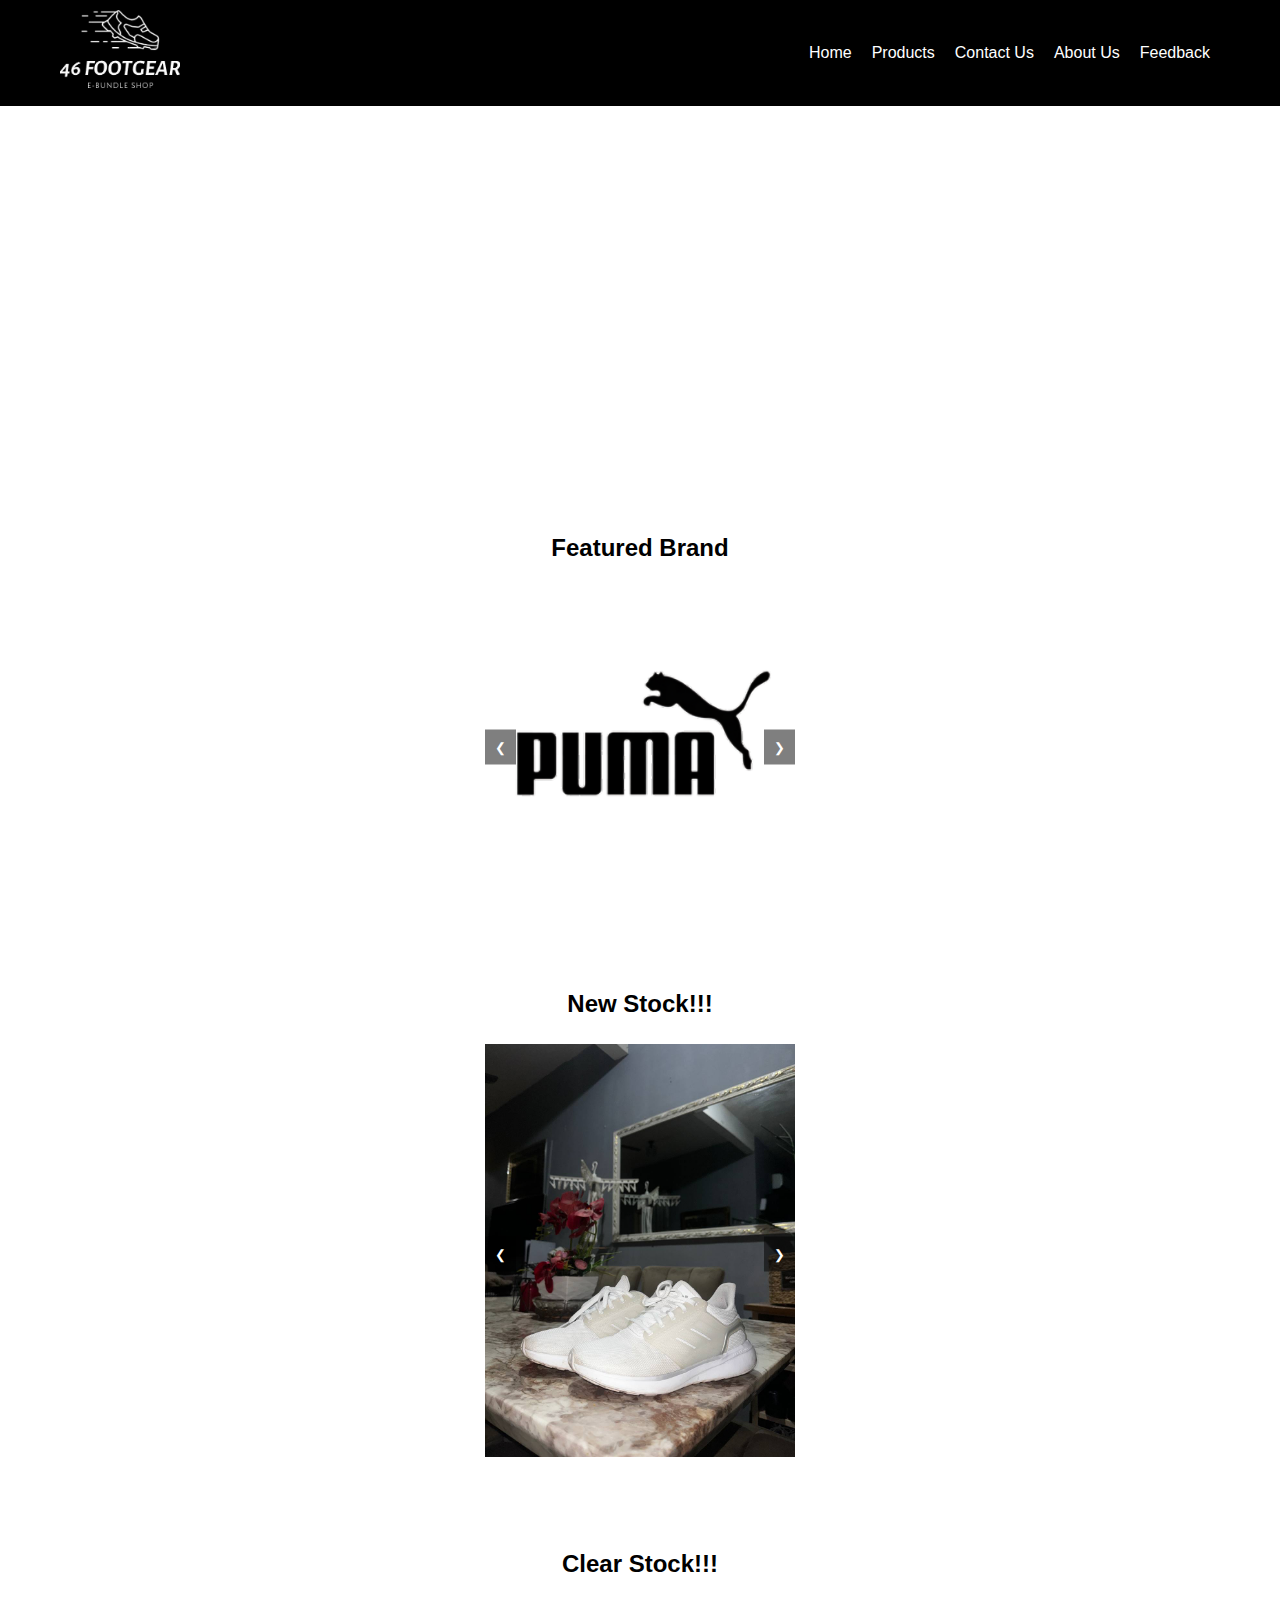
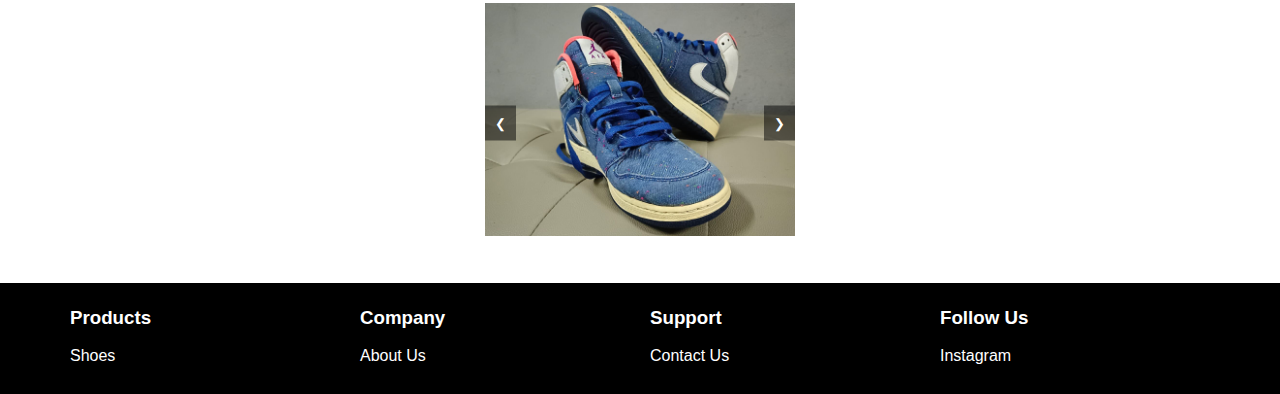
==== index.html @ d7e25e71 "making" ====
<!DOCTYPE html>
<html lang="en">
<head>
    <meta charset="UTF-8">
    <meta name="viewport" content="width=device-width, initial-scale=1.0">
    <title>A46 Footgear E-Bundle</title>
    <link rel="stylesheet" href="styles.css">
    <link rel="stylesheet" href="https://cdnjs.cloudflare.com/ajax/libs/font-awesome/6.0.0-beta3/css/all.min.css">
</head>
<body>
    <header>
        <div class="header-container">
            <div class="logo">
                <img src="img/photo_2024-06-16_23-42-48-removebg-preview.png" alt="Logo">
            </div>
            <nav>
                <a href="index.html">Home</a>
                <a href="products.html">Products</a>
                <a href="ContactUs.html">Contact Us</a>
                <a href="aboutus.html">About Us</a>
                 <a href="feedback.html">Feedback</a>
            </nav>
        </div>
    </header>
    <main>
        <!-- Home Section -->
        <section class="home-section">
            <div class="home-content">
                <h1>Welcome to A46 Footgear E-Bundle!</h1>
                <p>Explore the Cheaper Quality and Branded Shoes From Us.</p>
                <br><p>We also accept shoes donation. Click contact us for inquiry.</p><br>
                <h3>Go to Products Section to buy shoes!!!</h3>
            </div>
        </section>

        <section class="featured">
            <h2>Featured Brand</h2>
            <div class="slider" id="featured-slider">
                <div class="slides">
                    <div class="slide">
                        <img src="img/kisspng-puma-logo-adidas-swoosh-brand-5ae4b364e05759.5103576315249375729189-removebg-preview (1).png" alt="Featured 1">
                    </div>
                    <div class="slide">
                        <img src="img/55f68e1fbbfb3a97de3447dea15fbe28.png" alt="Featured 2">
                    </div>
                    <div class="slide">
                        <img src="img/under-armour-t-shirt-clothing-sneakers-sportswear-armour-removebg-preview (1).png" alt="Featured 3">
                    </div>
                    <div class="slide">
                        <img src="img/adidas-logo-photo-png-3.png" alt="Featured 4">
                    </div>
                    <div class="slide">
                        <img src="img/png-clipart-brand-logo-skechers-product-design-skechers-logo-text-logo-thumbnail-removebg-preview.png" alt="Featured 5">
                    </div>
                </div>
                <div class="controls">
                    <button class="prev" onclick="prevSlide('featured-slider')">❮</button>
                    <button class="next" onclick="nextSlide('featured-slider')">❯</button>
                </div>
            </div>
        </section>

        <section class="trending">
            <h2>New Stock!!!</h2>
            <div class="slider" id="trending-slider">
                <div class="slides">
                    <div class="slide">
                        <img src="img/photo_18_2024-06-18_20-46-36.jpg" alt="Trending 1">
                    </div>
                    <div class="slide">
                        <img src="img/photo_24_2024-06-18_20-46-36.jpg" alt="Trending 2">
                    </div>
                    <div class="slide">
                        <img src="img/photo_5_2024-06-18_20-46-36.jpg" alt="Trending 3">
                    </div>
                    <div class="slide">
                        <img src="img/photo_11_2024-06-18_20-46-36.jpg" alt="Trending 4">
                    </div>
                    <div class="slide">
                        <img src="img/photo_28_2024-06-18_20-46-36.jpg" alt="Trending 5">
                    </div>
                </div>
                <div class="controls">
                    <button class="prev" onclick="prevSlide('trending-slider')">❮</button>
                    <button class="next" onclick="nextSlide('trending-slider')">❯</button>
                </div>
            </div>
        </section>
   
        <section class="new-arrivals">
            <h2>Clear Stock!!!</h2>
            <div class="slider" id="new-arrivals-slider">
                <div class="slides">
                    <div class="slide">
                        <img src="img/photo_1_2024-06-18_20-46-36.jpg" alt="New 1">
                    </div>
                    <div class="slide">
                        <img src="img/photo_8_2024-06-18_20-46-36.jpg" alt="New 2">
                    </div>
                    <div class="slide">
                        <img src="img/photo_13_2024-06-18_20-46-36.jpg" alt="New 3">
                    </div>
                    <div class="slide">
                        <img src="img/photo_6_2024-06-18_20-46-36.jpg" alt="New 4">
                    </div>
                    <div class="slide">
                        <img src="img/photo_3_2024-06-18_20-46-36.jpg" alt="New 5">
                    </div>
                    <div class="slide">
                        <img src="img/photo_17_2024-06-18_20-46-36.jpg" alt="New 6">
                    </div>
                </div>
                <div class="controls">
                    <button class="prev" onclick="prevSlide('new-arrivals-slider')">❮</button>
                    <button class="next" onclick="nextSlide('new-arrivals-slider')">❯</button>
                </div>
            </div>
        </section>
    </main>
    <footer>
        <div class="footer-content">
            <div class="footer-section">
                <h3>Products</h3>
                <ul>
                    <li><a href="products.html">Shoes</a></li>
                </ul>
            </div>
            <div class="footer-section">
                <h3>Company</h3>
                <ul>
                    <li><a href="aboutus.html">About Us</a></li>
                </ul>
            </div>
            <div class="footer-section">
                <h3>Support</h3>
                <ul>
                    <li><a href="ContactUs.html">Contact Us</a></li>
                </ul>
            </div>
            <div class="footer-section">
                <h3>Follow Us</h3>
                <ul>
                    <li><a href="https://www.instagram.com/a46footgearebundle?igsh=MWJzamF3c2J0aHluaQ%3D%3D&utm_source=qr">Instagram</a></li>
                </ul>
            </div>
        </div>
    </footer>
    <script src="scripts.js"></script>
    <script src="//code.tidio.co/hnzvber4s2jgbx2kff7wk79uxse5n1d3.js" async></script>
</body>
</html>
---- styles.css ----
/* Reset default margin and padding */
* {
    margin: 0;
    padding: 0;
    box-sizing: border-box;
}

/* Body and main layout styles */
body {
    font-family: Arial, sans-serif;
    line-height: 1.6;
    background-color: #ffffff;
    margin: 0;
    padding: 0;
    overflow-x: hidden; /* Prevent horizontal scrollbar on the body */
}

header {
    background-color: #000000;
    color: #fff;
    padding: 10px 0;
    height: auto;
}

.header-container {
    display: flex;
    align-items: center;
    justify-content: space-between;
    max-width: 1200px; /* Adjust max width as needed */
    margin: 0 auto; /* Center align the header container */
    padding: 0 20px;
}

.logo img {
    max-width: 120px; /* Adjust maximum width of the logo */
    height: auto; /* Maintain aspect ratio */
}

nav {
    display: flex;
    align-items: center;
}

nav a {
    margin: 0 10px;
    text-decoration: none;
    color: #fff; /* Example link color */
    font-size: 16px; /* Adjust font size */
}

.cart-icon {
    margin-left: auto;
}

/* Home Section Styles */
.home-section {
    background: url('https://media.istockphoto.com/id/1175815530/photo/we-all-have-to-start-somewhere.jpg?s=2048x2048&w=is&k=20&c=lY8ezIkV23PyUxvIwQdxZJkCUJe1vA16i_oJ67f12CM=') no-repeat center center/cover; /* Background image */
    color: white;
    text-align: center;
    padding: 100px 20px;
}

.home-section .home-content {
    max-width: 800px;
    margin: 0 auto;
}

/* Featured, Trending, and New Arrivals Section Styles */
.featured, .trending, .new-arrivals {
    padding: 40px 20px;
    background-color: #fff;
    text-align: center;
}

.featured h2, .trending h2, .new-arrivals h2 {
    margin-bottom: 20px;
}

/* Slider Styles */
.slider {
    position: relative;
    max-width: 25%;
    margin: 0 auto;
    overflow: hidden;
}

.slides {
    display: flex;
    transition: transform 0.5s ease-in-out;
}

.slide {
    min-width: 100%;
    box-sizing: border-box;
}

.slide img {
    width: 100%;
    height: auto;
}

.controls {
    position: absolute;
    top: 50%;
    width: 100%;
    display: flex;
    justify-content: space-between;
    transform: translateY(-50%);
}

.controls button {
    background-color: rgba(0, 0, 0, 0.5);
    color: #fff;
    border: none;
    padding: 10px;
    cursor: pointer;
}

.controls button:hover {
    background-color: rgba(0, 0, 0, 0.8);
}

/* Footer Styles */
footer {
    background-color: #000000;
    color: #fff;
    padding: 20px 0;
}

.footer-content {
    display: flex;
    justify-content: space-between;
    max-width: 1200px;
    margin: 0 auto;
    padding: 0 20px;
}

.footer-section {
    flex: 1;
    margin: 0 10px;
}

.footer-section h3 {
    margin-bottom: 10px;
}

.footer-section ul {
    list-style: none;
}

.footer-section ul li {
    margin-bottom: 5px;
}

.footer-section ul li a {
    color: #fff;
    text-decoration: none;
}

.footer-section ul li a:hover {
    text-decoration: underline;
}

/* Media Queries for Responsiveness */
@media (max-width: 768px) {
    .header-container {
        flex-direction: column;
        align-items: flex-start;
    }

    nav {
        margin-top: 10px;
    }

    .footer-content {
        flex-direction: column;
        align-items: center;
    }

    .footer-section {
        margin-bottom: 20px;
    }
}
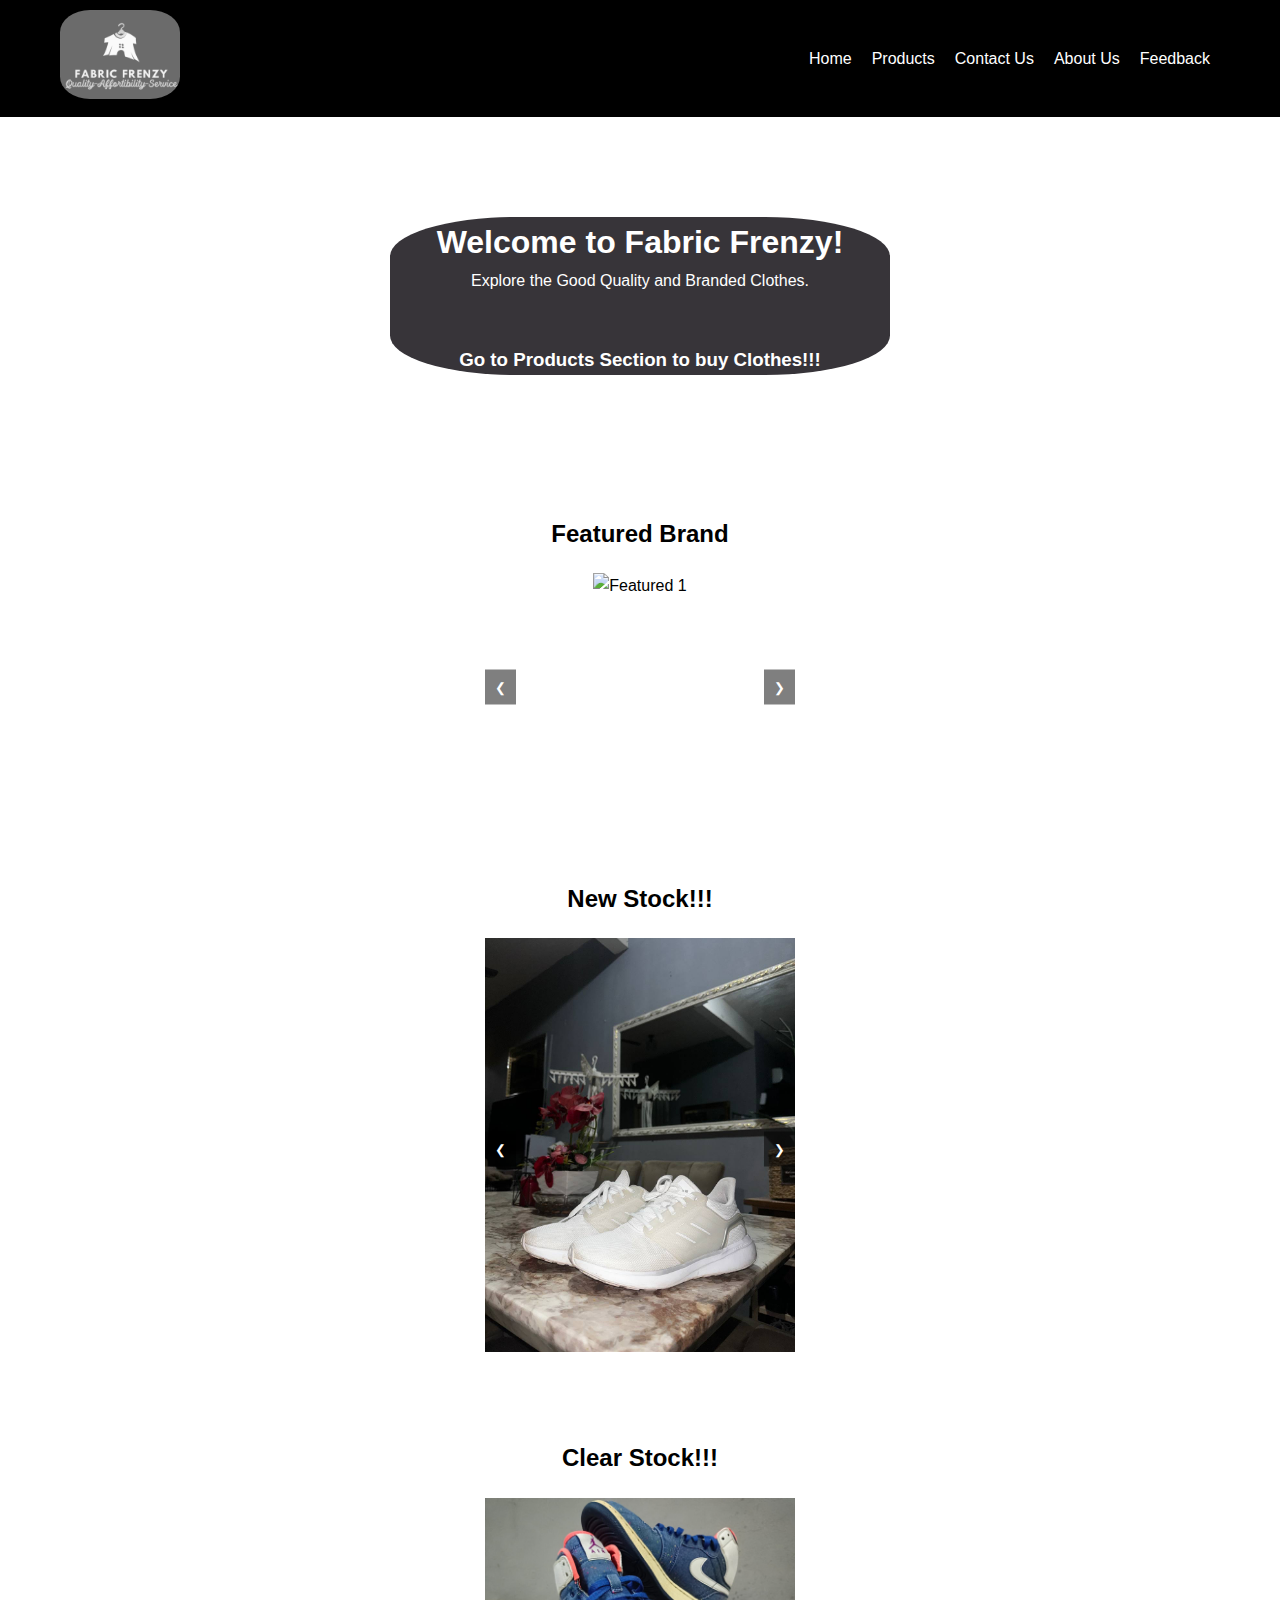
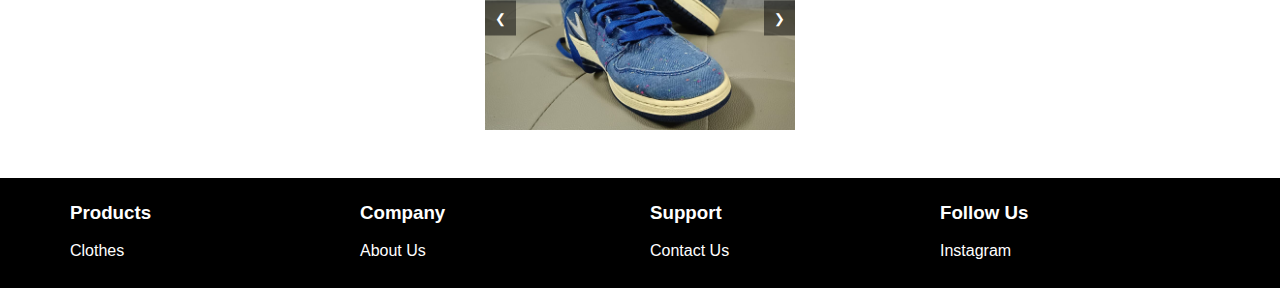
==== commit dea58e52: "first update" ====
--- a/index.html
+++ b/index.html
@@ -3,7 +3,7 @@
 <head>
     <meta charset="UTF-8">
     <meta name="viewport" content="width=device-width, initial-scale=1.0">
-    <title>A46 Footgear E-Bundle</title>
+    <title>Fabric-Frenzy😎</title>
     <link rel="stylesheet" href="styles.css">
     <link rel="stylesheet" href="https://cdnjs.cloudflare.com/ajax/libs/font-awesome/6.0.0-beta3/css/all.min.css">
 </head>
@@ -11,7 +11,7 @@
     <header>
         <div class="header-container">
             <div class="logo">
-                <img src="img/photo_2024-06-16_23-42-48-removebg-preview.png" alt="Logo">
+                <img src="imgg/logoo.png" alt="Logo">
             </div>
             <nav>
                 <a href="index.html">Home</a>
@@ -26,10 +26,10 @@
         <!-- Home Section -->
         <section class="home-section">
             <div class="home-content">
-                <h1>Welcome to A46 Footgear E-Bundle!</h1>
-                <p>Explore the Cheaper Quality and Branded Shoes From Us.</p>
-                <br><p>We also accept shoes donation. Click contact us for inquiry.</p><br>
-                <h3>Go to Products Section to buy shoes!!!</h3>
+                <h1>Welcome to Fabric Frenzy!</h1>
+                <p>Explore the Good Quality and Branded Clothes.</p>
+                <br><p></p><br>
+                <h3>Go to Products Section to buy Clothes!!!</h3>
             </div>
         </section>
 
@@ -38,19 +38,19 @@
             <div class="slider" id="featured-slider">
                 <div class="slides">
                     <div class="slide">
-                        <img src="img/kisspng-puma-logo-adidas-swoosh-brand-5ae4b364e05759.5103576315249375729189-removebg-preview (1).png" alt="Featured 1">
+                        <img src="https://encrypted-tbn0.gstatic.com/images?q=tbn:ANd9GcS4eWlcKlTrYloKGMjijgEbNxqIKEEX1CO7YA&s" alt="Featured 1">
                     </div>
                     <div class="slide">
-                        <img src="img/55f68e1fbbfb3a97de3447dea15fbe28.png" alt="Featured 2">
+                        <img src="https://encrypted-tbn0.gstatic.com/images?q=tbn:ANd9GcSBlzV4ck6G4cl8LJrtA0O1uiL7dzsWeR5gMQ&s" alt="Featured 2">
                     </div>
                     <div class="slide">
-                        <img src="img/under-armour-t-shirt-clothing-sneakers-sportswear-armour-removebg-preview (1).png" alt="Featured 3">
+                        <img src="imgg/gucci.jpeg" alt="Featured 3">
                     </div>
                     <div class="slide">
-                        <img src="img/adidas-logo-photo-png-3.png" alt="Featured 4">
+                        <img src="imgg/APOM.webp" alt="Featured 4">
                     </div>
                     <div class="slide">
-                        <img src="img/png-clipart-brand-logo-skechers-product-design-skechers-logo-text-logo-thumbnail-removebg-preview.png" alt="Featured 5">
+                        <img src="imgg/hype.png" alt="Featured 5">
                     </div>
                 </div>
                 <div class="controls">
@@ -122,7 +122,7 @@
             <div class="footer-section">
                 <h3>Products</h3>
                 <ul>
-                    <li><a href="products.html">Shoes</a></li>
+                    <li><a href="products.html">Clothes</a></li>
                 </ul>
             </div>
             <div class="footer-section">
@@ -146,6 +146,6 @@
         </div>
     </footer>
     <script src="scripts.js"></script>
-    <script src="//code.tidio.co/hnzvber4s2jgbx2kff7wk79uxse5n1d3.js" async></script>
+    <script src="//code.tidio.co/unwesoxfijjhpf6rejypsm9esg4fwxp0.js" async></script>
 </body>
 </html>
--- a/styles.css
+++ b/styles.css
@@ -34,6 +34,7 @@
 .logo img {
     max-width: 120px; /* Adjust maximum width of the logo */
     height: auto; /* Maintain aspect ratio */
+    border-radius: 25%;
 }
 
 nav {
@@ -54,15 +55,18 @@
 
 /* Home Section Styles */
 .home-section {
-    background: url('https://media.istockphoto.com/id/1175815530/photo/we-all-have-to-start-somewhere.jpg?s=2048x2048&w=is&k=20&c=lY8ezIkV23PyUxvIwQdxZJkCUJe1vA16i_oJ67f12CM=') no-repeat center center/cover; /* Background image */
+    background: url('https://res.cloudinary.com/hamstech/images/v1617970977/Hamstech%20App/fashion-design-classes-1_804511576f1a3/fashion-design-classes-1_804511576f1a3.jpeg') no-repeat center center/cover; /* Background image */
     color: white;
     text-align: center;
     padding: 100px 20px;
 }
 
 .home-section .home-content {
-    max-width: 800px;
+    max-width: 500px;
     margin: 0 auto;
+    border-radius: 25%;
+    background-color: rgba(5, 1, 8, 0.8);
+    
 }
 
 /* Featured, Trending, and New Arrivals Section Styles */
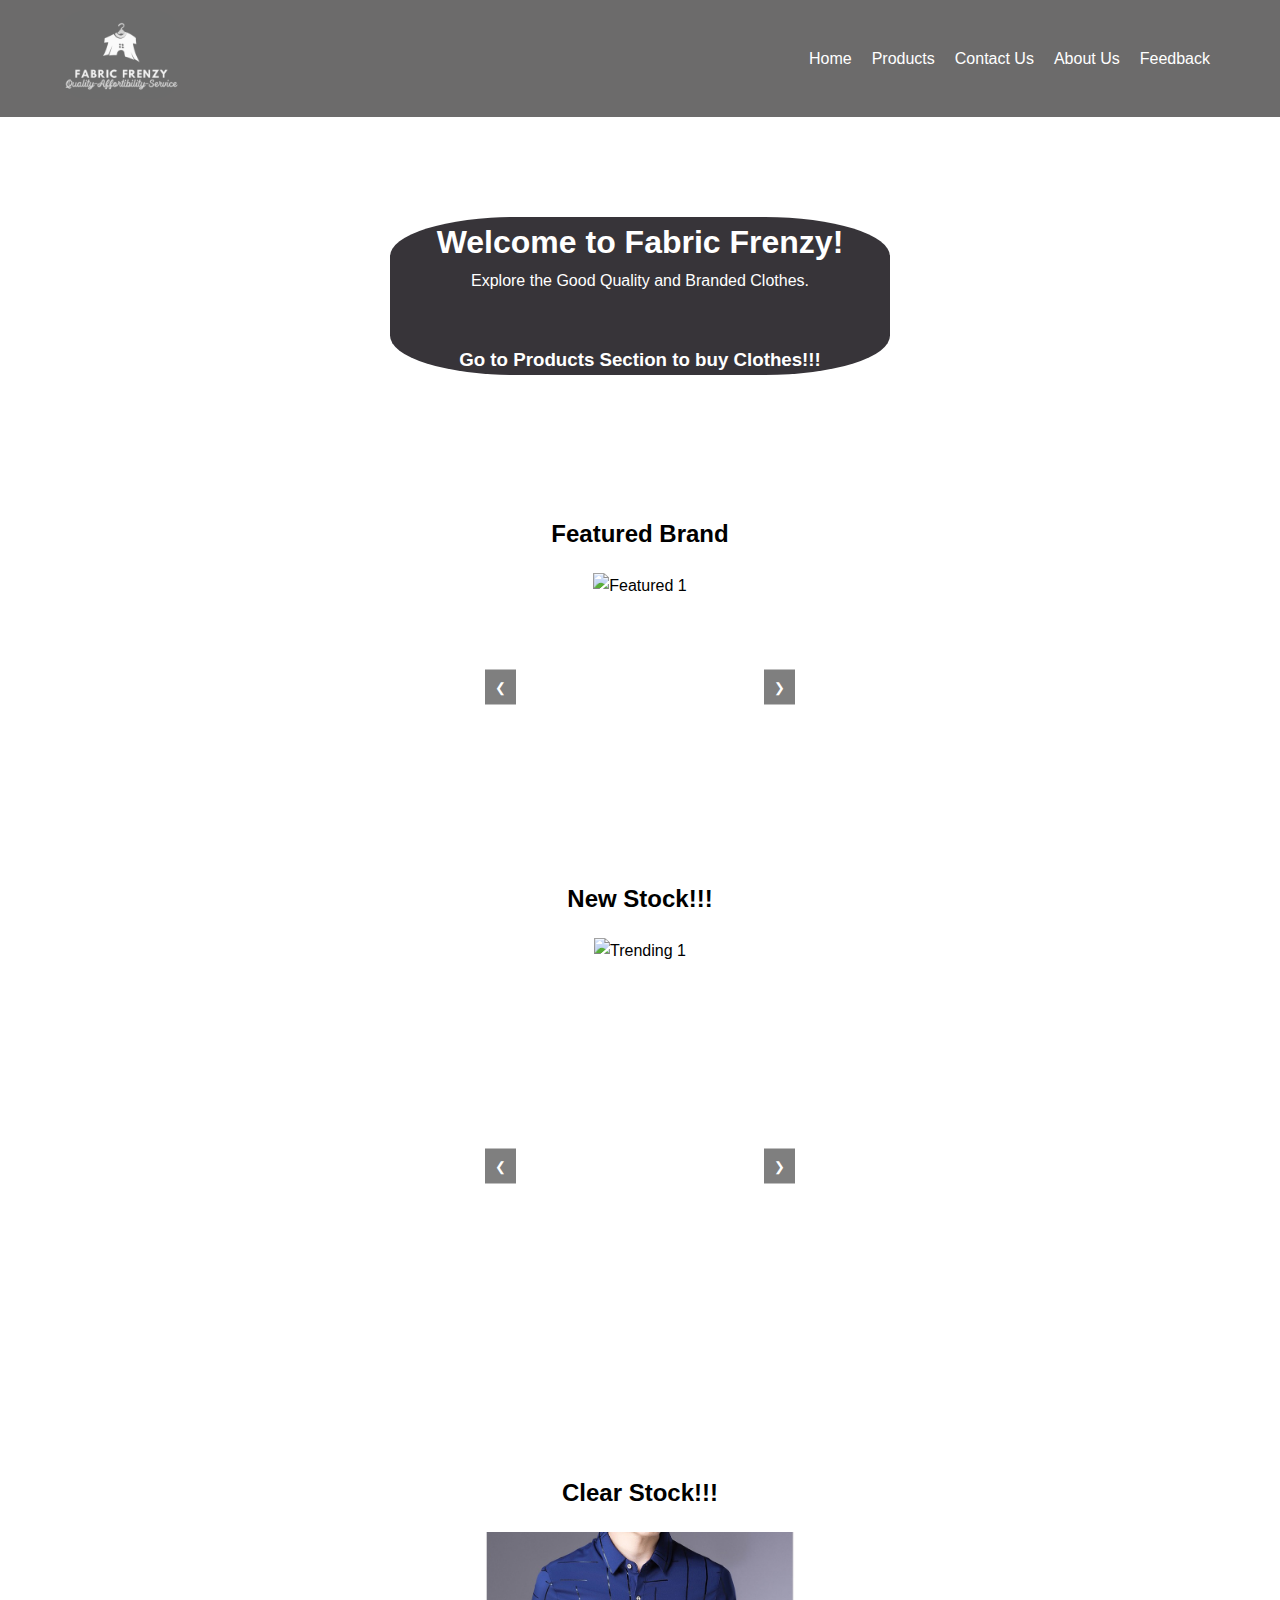
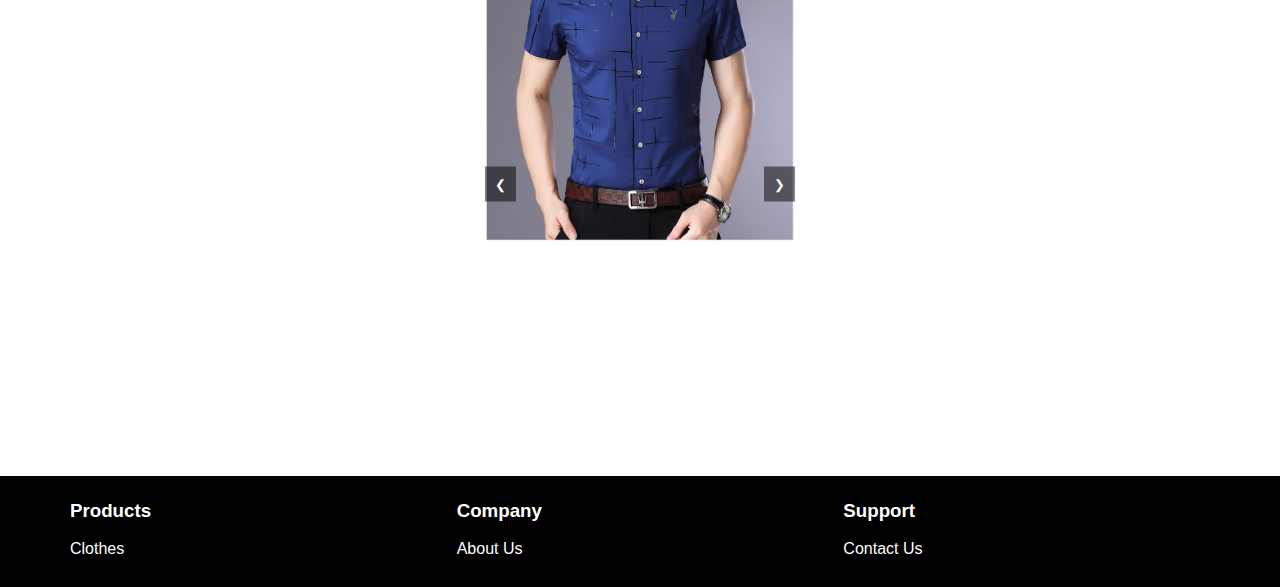
==== commit e45e7405: "main update" ====
--- a/index.html
+++ b/index.html
@@ -8,6 +8,15 @@
     <link rel="stylesheet" href="https://cdnjs.cloudflare.com/ajax/libs/font-awesome/6.0.0-beta3/css/all.min.css">
 </head>
 <body>
+    <!-- Google tag (gtag.js) -->
+<script async src="https://www.googletagmanager.com/gtag/js?id=G-YXYZVRJLV7"></script>
+<script>
+  window.dataLayer = window.dataLayer || [];
+  function gtag(){dataLayer.push(arguments);}
+  gtag('js', new Date());
+
+  gtag('config', 'G-YXYZVRJLV7');
+</script>
     <header>
         <div class="header-container">
             <div class="logo">
@@ -65,19 +74,19 @@
             <div class="slider" id="trending-slider">
                 <div class="slides">
                     <div class="slide">
-                        <img src="img/photo_18_2024-06-18_20-46-36.jpg" alt="Trending 1">
+                        <img src="https://img.freepik.com/premium-psd/template-photography-female-mockup-tshirt_77367-247.jpg?size=626&ext=jpg&ga=GA1.1.1063809226.1719216270&semt=sph" alt="Trending 1">
                     </div>
                     <div class="slide">
-                        <img src="img/photo_24_2024-06-18_20-46-36.jpg" alt="Trending 2">
+                        <img src="https://img.freepik.com/free-photo/still-life-rendering-jackets-display_23-2149745035.jpg?size=626&ext=jpg&ga=GA1.1.1063809226.1719216270&semt=sph" alt="Trending 2">
                     </div>
                     <div class="slide">
-                        <img src="img/photo_5_2024-06-18_20-46-36.jpg" alt="Trending 3">
+                        <img src="https://img.freepik.com/premium-photo/women-s-clothing-set-long-sleeve-striped-pullover-crossbody-bag-gray-jeans-suede-chelsea-boots-light-background-top-view_624178-2792.jpg?size=626&ext=jpg&ga=GA1.1.1063809226.1719216270&semt=sph" alt="Trending 3">
                     </div>
                     <div class="slide">
-                        <img src="img/photo_11_2024-06-18_20-46-36.jpg" alt="Trending 4">
+                        <img src="imgg/baju.jpeg" alt="Trending 4">
                     </div>
                     <div class="slide">
-                        <img src="img/photo_28_2024-06-18_20-46-36.jpg" alt="Trending 5">
+                        <img src="imgg/baju k.jpg" alt="Trending 5">
                     </div>
                 </div>
                 <div class="controls">
@@ -92,22 +101,22 @@
             <div class="slider" id="new-arrivals-slider">
                 <div class="slides">
                     <div class="slide">
-                        <img src="img/photo_1_2024-06-18_20-46-36.jpg" alt="New 1">
+                        <img src="imgg/stock/f1.jpeg" alt="New 1">
                     </div>
                     <div class="slide">
-                        <img src="img/photo_8_2024-06-18_20-46-36.jpg" alt="New 2">
+                        <img src="imgg/stock/f2.jpeg" alt="New 2">
                     </div>
                     <div class="slide">
-                        <img src="img/photo_13_2024-06-18_20-46-36.jpg" alt="New 3">
+                        <img src="imgg/stock/f3.jpeg" alt="New 3">
                     </div>
                     <div class="slide">
-                        <img src="img/photo_6_2024-06-18_20-46-36.jpg" alt="New 4">
+                        <img src="imgg/stock/f4.webp" alt="New 4">
                     </div>
                     <div class="slide">
-                        <img src="img/photo_3_2024-06-18_20-46-36.jpg" alt="New 5">
+                        <img src="imgg/stock/f5.webp" alt="New 5">
                     </div>
                     <div class="slide">
-                        <img src="img/photo_17_2024-06-18_20-46-36.jpg" alt="New 6">
+                        <img src="imgg/r6.png" alt="New 6">
                     </div>
                 </div>
                 <div class="controls">
@@ -137,12 +146,12 @@
                     <li><a href="ContactUs.html">Contact Us</a></li>
                 </ul>
             </div>
-            <div class="footer-section">
+            <!-- <div class="footer-section">
                 <h3>Follow Us</h3>
                 <ul>
                     <li><a href="https://www.instagram.com/a46footgearebundle?igsh=MWJzamF3c2J0aHluaQ%3D%3D&utm_source=qr">Instagram</a></li>
                 </ul>
-            </div>
+            </div> -->
         </div>
     </footer>
     <script src="scripts.js"></script>
--- a/styles.css
+++ b/styles.css
@@ -16,7 +16,7 @@
 }
 
 header {
-    background-color: #000000;
+    background-color: #414040c5;
     color: #fff;
     padding: 10px 0;
     height: auto;
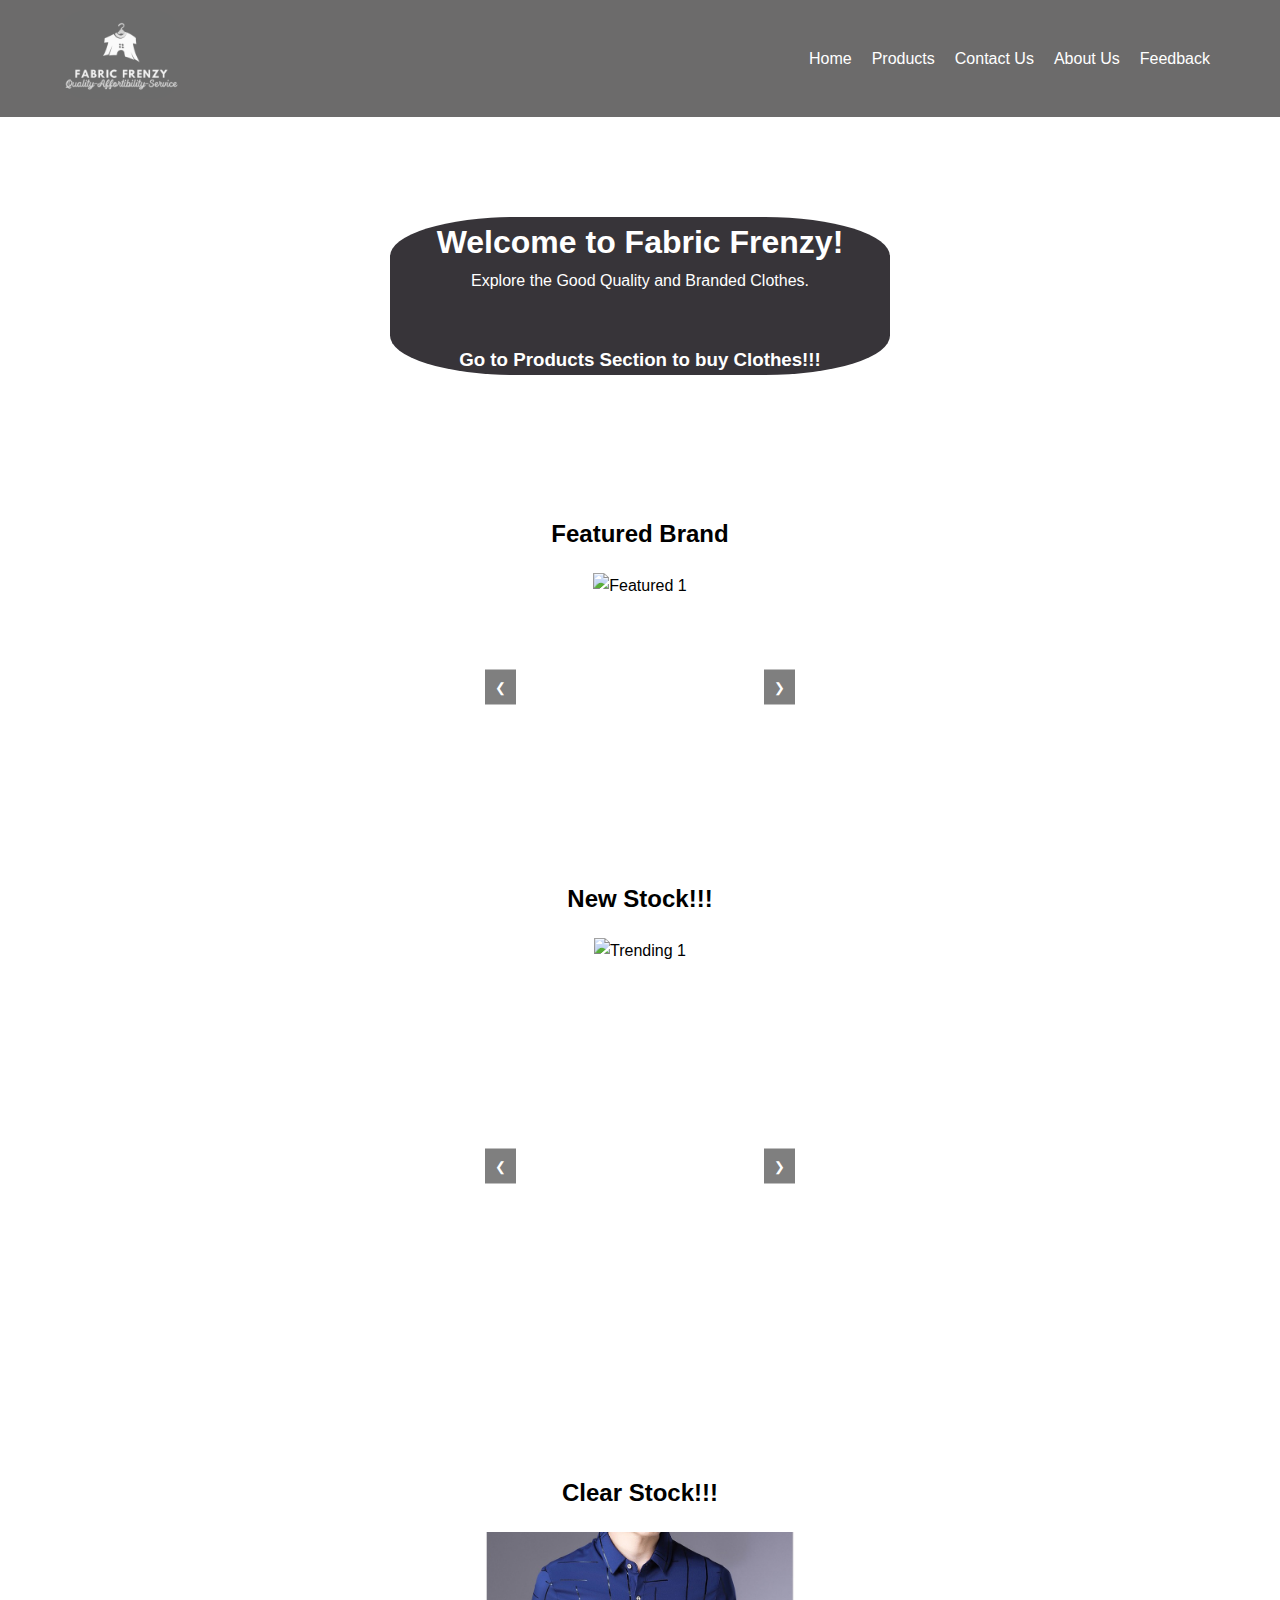
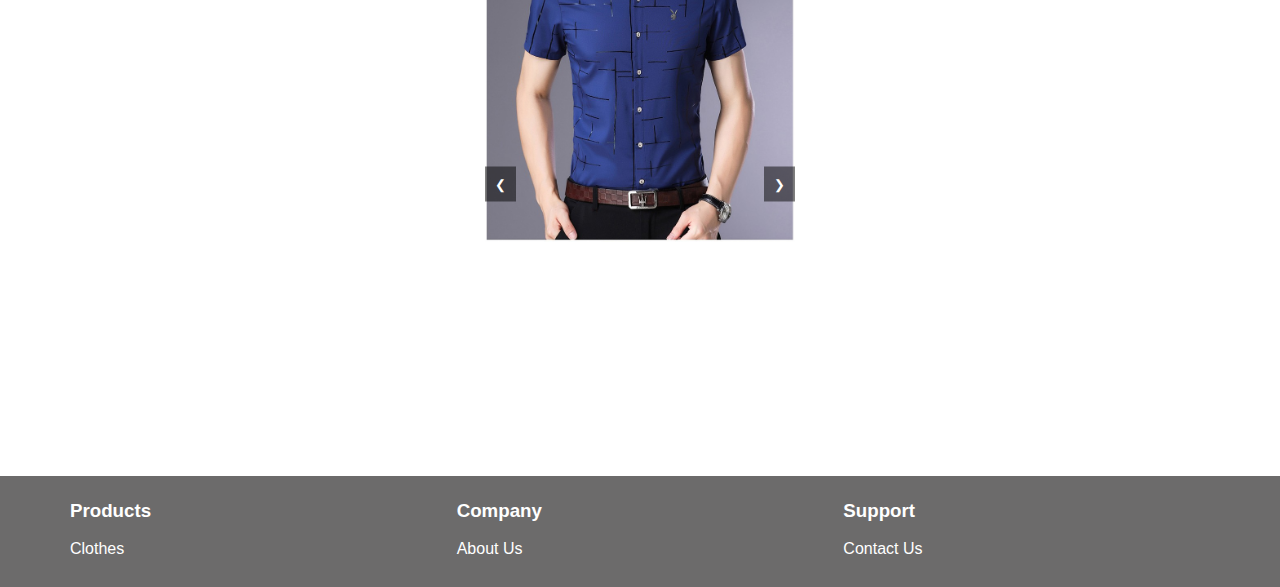
==== commit 577b6100: "quality changes and insta change" ====
--- a/index.html
+++ b/index.html
@@ -104,7 +104,7 @@
                         <img src="imgg/stock/f1.jpeg" alt="New 1">
                     </div>
                     <div class="slide">
-                        <img src="imgg/stock/f2.jpeg" alt="New 2">
+                        <img src="imgg/r6.png" alt="New 2">
                     </div>
                     <div class="slide">
                         <img src="imgg/stock/f3.jpeg" alt="New 3">
@@ -116,7 +116,7 @@
                         <img src="imgg/stock/f5.webp" alt="New 5">
                     </div>
                     <div class="slide">
-                        <img src="imgg/r6.png" alt="New 6">
+                        <img src="imgg/stock/f2.jpeg" alt="New 6">
                     </div>
                 </div>
                 <div class="controls">
--- a/styles.css
+++ b/styles.css
@@ -126,7 +126,7 @@
 
 /* Footer Styles */
 footer {
-    background-color: #000000;
+    background-color: #414040c5;
     color: #fff;
     padding: 20px 0;
 }
